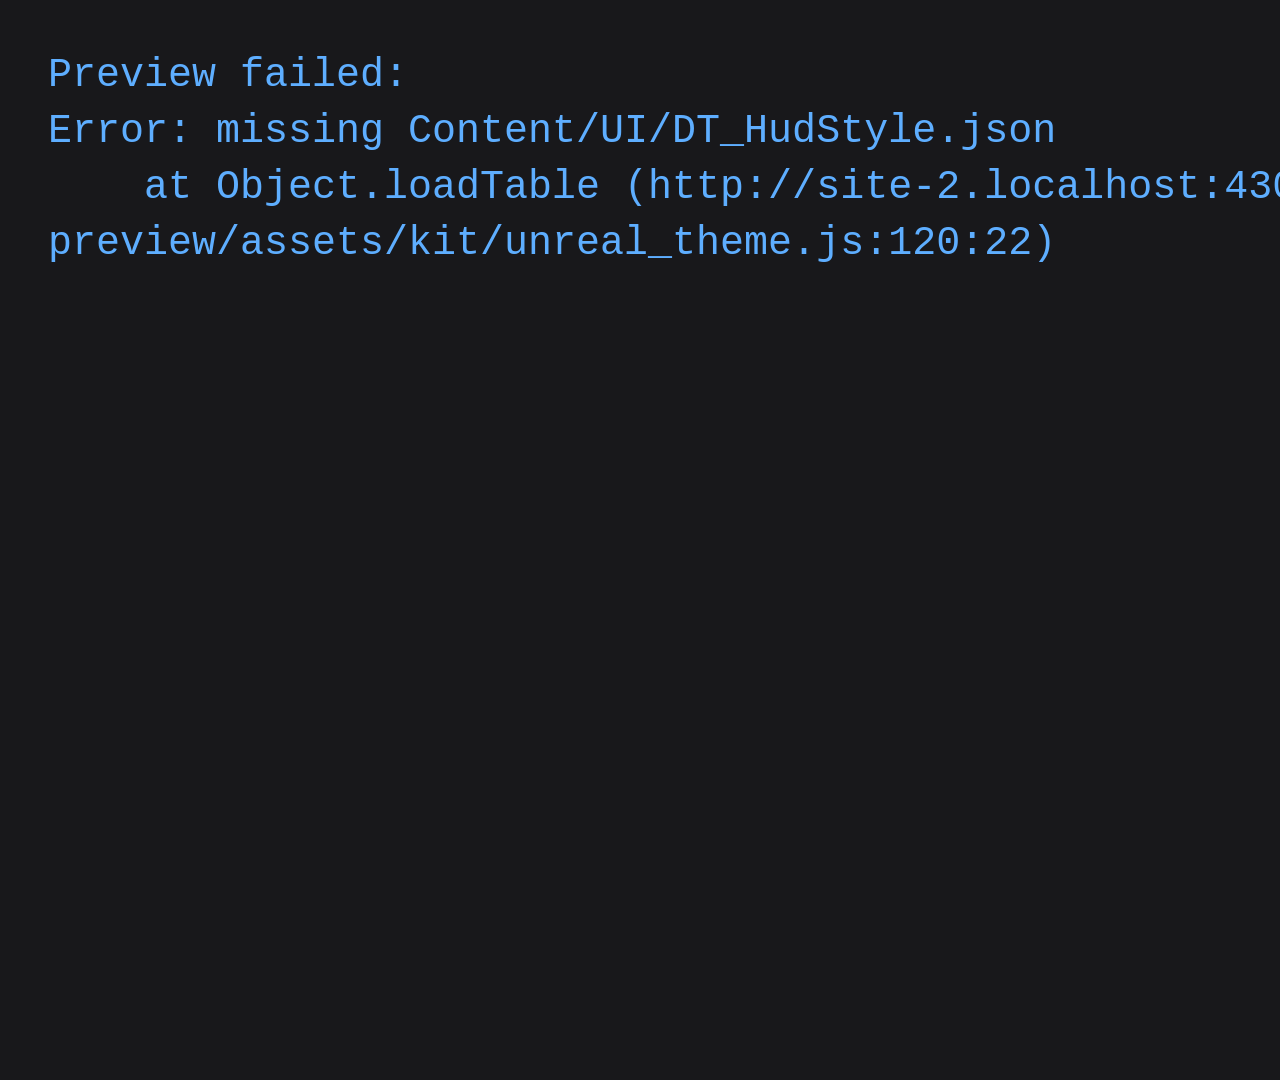
==== skills/ui-preview/assets/unreal/index.html @ 19c67c63 "game-ui-proof 1.0.0: ui-preview skill, kit, examples and live demo Tunable HTML previews of game UI " ====
<!doctype html>
<html lang="en">
<head>
<meta charset="utf-8">
<meta name="viewport" content="width=device-width, initial-scale=1">
<title>FEATURE</title>
<link rel="stylesheet" href="../kit/kit.css">
</head>
<body>
<script src="../kit/kit.js"></script>
<script src="../kit/unreal_theme.js"></script>
<script>
// UNREAL EXAMPLE: a HUD panel whose colours, sizes and timings start from a DataTable exported to JSON (or CSV) under
// the project. Replace the path, the row and field names read with get() and draw() with the feature's.
//   "table: DT_HudStyle/<Row>"  one group per row (loadTable); written back by re-importing the edited export.
//   "HudPanel"                  values that don't exist yet; they become UPROPERTY(EditAnywhere, Category = "HudPanel").
const TABLE = "Content/UI/DT_HudStyle.json", ROW = "Default"; // from the project root
const FONT = "sans-serif"; // the game's font, declared in ../kit/project.css

UnrealTheme.loadTable(TABLE).then(() => Kit.start({
  feature: "FEATURE",
  images: {
    // backdrop: "img/backdrop.png",   // a real game screenshot of this spot, UI hidden
  },
  groups: {
    HudPanel: { note: "UHudPanel UPROPERTYs", params: {
      X: { value: 48, min: 0, max: 800, step: 4, unit: "px" },
      Y: { value: 48, min: 0, max: 600, step: 4, unit: "px" },
      Width: { value: 520, min: 200, max: 1000, step: 4, unit: "px" },
      TitleSize: { value: 32, min: 12, max: 72, step: 2, unit: "px" },
      Fill: { value: 0.7, min: 0, max: 1, step: 0.05, hint: "how full the bar is in this mock" },
    } },
    ...UnrealTheme.groups(),
  },
  variants: { a: {}, b: { [`table: DT_HudStyle/${ROW}.CornerRadius`]: 2, "HudPanel.Width": 680 } },
  draw(ctx, v, s) {
    UnrealTheme.use(v);
    const r = field => UnrealTheme.get(ROW, field);
    const p = v.HudPanel, size = p.TitleSize, pad = r("Padding/Left");
    const h = r("Padding/Top") + r("Padding/Bottom") + pad + size + 24;

    if (s.images.backdrop) ctx.drawImage(s.images.backdrop, 0, 0);
    else { ctx.fillStyle = "#40454d"; ctx.fillRect(0, 0, ctx.canvas.width, ctx.canvas.height); }
    ctx.globalAlpha = s.state === "fading" ? Math.min(1, s.t / r("FadeSeconds")) : 1;

    ctx.fillStyle = r("PanelColor");
    ctx.beginPath(); ctx.roundRect(p.X, p.Y, p.Width, h, r("CornerRadius")); ctx.fill();
    const top = p.Y + r("Padding/Top"), iconW = r("bShowIcons") ? size + pad : 0;
    if (iconW) { ctx.fillStyle = r("Tint/SpecifiedColor"); ctx.fillRect(p.X + pad, top, size, size); }
    ctx.fillStyle = r("TextColor"); ctx.font = `${size}px ${FONT}`; ctx.textBaseline = "top";
    ctx.fillText(r("Title"), p.X + pad + iconW, top);
    const barY = top + size + pad, barW = p.Width - pad - r("Padding/Right");
    ctx.fillStyle = "#00000066"; ctx.fillRect(p.X + pad, barY, barW, 24);
    ctx.fillStyle = r("AccentColor"); ctx.fillRect(p.X + pad, barY, barW * p.Fill, 24);
    ctx.globalAlpha = 1;
  },
}));
</script>
</body>
</html>
---- skills/ui-preview/assets/kit/kit.css ----
/* Shared look for every UI preview: the stage on the left, the tuning panel on the right.
   Needs no edits per project: fonts and palette (--display, --bg, --panel, --panel-deep, --border, --text, --dim,
   --accent) live in project.css. */
@import url("project.css");

* { box-sizing: border-box; }
html, body { margin: 0; height: 100%; }
body {
  background: var(--bg);
  color: var(--text);
  font: 13px/1.4 system-ui, sans-serif;
  display: flex;
  overflow: hidden;
}

#stage-area { flex: 1; min-width: 0; display: flex; flex-direction: column; }
#bar {
  display: flex; gap: 12px; align-items: center;
  padding: 8px 12px; border-bottom: 2px solid var(--border); background: var(--panel);
}
#bar h1 { margin: 0; font: 16px var(--display); color: var(--accent); letter-spacing: 1px; }
#bar .state { font-weight: 600; }
#bar .caption { color: var(--dim); flex: 1; min-width: 0; overflow: hidden; text-overflow: ellipsis; white-space: nowrap; }
#bar .tools { display: flex; gap: 4px; flex: none; }
#stage-wrap { flex: 1; min-height: 0; position: relative; }
#stage-scroll { position: absolute; inset: 0; overflow: hidden; }
#stage-scroll.zoomed { overflow: auto; }
#stage, #highlight {
  position: absolute; left: 0; top: 0;
  transform-origin: 0 0; image-rendering: pixelated; box-shadow: 0 0 0 2px var(--border);
}
#stage { cursor: crosshair; }

#panel {
  width: 380px; flex: none; position: relative; display: flex; flex-direction: column;
  background: var(--panel); border-left: 2px solid var(--border);
}
#panel-body { flex: 1; min-height: 0; overflow-y: auto; padding: 0 12px 16px; }
#panel-foot { flex: none; padding: 10px 12px 8px; border-top: 2px solid var(--border); background: var(--panel); }
#panel.collapsed { width: 28px; }
#panel.collapsed > :not(#collapse) { display: none; }
#collapse {
  position: absolute; top: 8px; right: 14px; z-index: 1;
  background: var(--panel-deep); color: var(--text); border: 1px solid var(--border); cursor: pointer; padding: 0 6px;
}
#panel.collapsed #collapse { right: 2px; }
#panel h2 { font: 13px var(--display); color: var(--accent); margin: 18px 0 6px; letter-spacing: 1px; }
#panel h2 small { color: var(--dim); font: 11px system-ui, sans-serif; letter-spacing: 0; margin-left: 6px; }
#panel .note { color: var(--dim); margin: 4px 0; }
#panel .recommend { border-left: 3px solid var(--accent); padding: 4px 8px; margin: 8px 0; background: var(--panel-deep); }

.variants, .states { display: flex; flex-wrap: wrap; gap: 4px; }
.variants button, .actions button, .states button, #bar .tools button {
  background: var(--panel-deep); color: var(--text); border: 2px solid var(--border);
  padding: 4px 8px; cursor: pointer; font: inherit;
}
#bar .tools button { padding: 2px 8px; user-select: none; }
.variants button.on, .states button.on, #bar .tools button.on { border-color: var(--accent); color: var(--accent); }
.actions { display: flex; gap: 6px; flex-wrap: wrap; }
.actions button.primary { border-color: var(--accent); color: var(--accent); font-weight: 600; }

/* Groups and sections: native <details>, folded with a click on the heading. */
#controls summary {
  display: flex; align-items: baseline; gap: 6px; cursor: pointer; list-style: none;
  padding: 6px 4px; margin: 0 -4px; border-radius: 3px;
}
#controls summary::-webkit-details-marker { display: none; }
#controls summary::before { content: "▸"; color: var(--dim); width: 10px; flex: none; transition: transform 0.1s; }
#controls details[open] > summary::before { transform: rotate(90deg); }
#controls summary:hover { background: var(--panel-deep); }
#controls summary small {
  flex: 1; min-width: 0; overflow: hidden; text-overflow: ellipsis; white-space: nowrap; color: var(--dim); font: 11px system-ui, sans-serif;
}
#controls summary .badge { flex: none; color: var(--accent); font: 11px system-ui, sans-serif; }
#controls details.group { border-top: 1px solid var(--border); }
#controls details.group > summary .name { font: 13px var(--display); color: var(--accent); letter-spacing: 1px; }
#controls details.group.preview > summary .name { color: var(--dim); }
#controls details.group[open] { padding-bottom: 8px; }
#controls details.section { margin-left: 6px; padding-left: 8px; border-left: 1px solid var(--border); }
#controls details.section > summary { padding: 3px 4px; }
#controls details.section > summary .name { font-weight: 600; }

/* A value: name | control | number or readout | revert. */
.row {
  display: grid; grid-template-columns: minmax(0, 1fr) 118px 66px 16px; gap: 6px; align-items: center;
  padding: 2px 4px; margin: 0 -4px; border-radius: 3px;
}
.row:hover { background: var(--panel-deep); }
.row label { overflow: hidden; text-overflow: ellipsis; white-space: nowrap; }
.row input[type=range] { width: 100%; margin: 0; accent-color: var(--accent); }
.row select, .row input[type=color] { width: 100%; background: var(--panel-deep); color: var(--text); border: 1px solid var(--border); }
.row input[type=color] { height: 20px; padding: 0 1px; cursor: pointer; }
.row input[type=checkbox] { justify-self: start; margin: 0; accent-color: var(--accent); }
.row .colour { display: flex; gap: 4px; align-items: center; }
.row .colour input[type=color] { width: 44px; flex: none; }
.row .colour input[type=range] { flex: 1; min-width: 0; }
.row .value {
  display: flex; align-items: center; justify-content: flex-end; gap: 3px;
  color: var(--dim); font-variant-numeric: tabular-nums;
}
.row .value small { width: 16px; font-size: 10px; text-align: left; }
.row .num {
  width: 46px; padding: 1px 3px; text-align: right; font: inherit; font-variant-numeric: tabular-nums;
  background: var(--panel-deep); color: var(--text); border: 1px solid var(--border); border-radius: 2px;
  -moz-appearance: textfield; appearance: textfield;
}
.row .num::-webkit-inner-spin-button, .row .num::-webkit-outer-spin-button { -webkit-appearance: none; margin: 0; }
.row .num:focus { outline: 1px solid var(--accent); }
.row.changed label { color: var(--accent); }
.row .revert { visibility: hidden; background: none; border: none; color: var(--accent); cursor: pointer; padding: 0; font-size: 15px; }
.row.changed .revert { visibility: visible; }
.row.found { outline: 1px solid var(--accent); background: var(--panel-deep); }
#save-status { font-size: 12px; margin: 6px 0 0; }
#save-status.live { color: var(--text); }

/* The hover highlight over the stage (kit.js draws it). */
#highlight { image-rendering: auto; box-shadow: none; pointer-events: none; }
.stage-note {
  position: absolute; top: 12px; left: 50%; transform: translateX(-50%); pointer-events: none;
  background: var(--panel); border: 1px solid var(--border); color: var(--dim); padding: 4px 10px; font-size: 12px;
}
#compare-note { color: var(--text); border-color: var(--accent); }

#toast {
  position: fixed; left: 50%; bottom: 20px; transform: translateX(-50%);
  background: var(--panel); border: 2px solid var(--accent); padding: 8px 14px; display: none;
}

#kit-error {
  position: absolute; left: 0; top: 0; margin: 0; padding: 48px; overflow: hidden;
  background: var(--bg); color: var(--accent); font: 40px/1.4 ui-monospace, monospace; white-space: pre-wrap;
}

/* Screenshot mode: just the stage, at its real size. */
body.shot #bar, body.shot #panel { display: none; }
body.shot #stage { box-shadow: none; transform: none !important; }
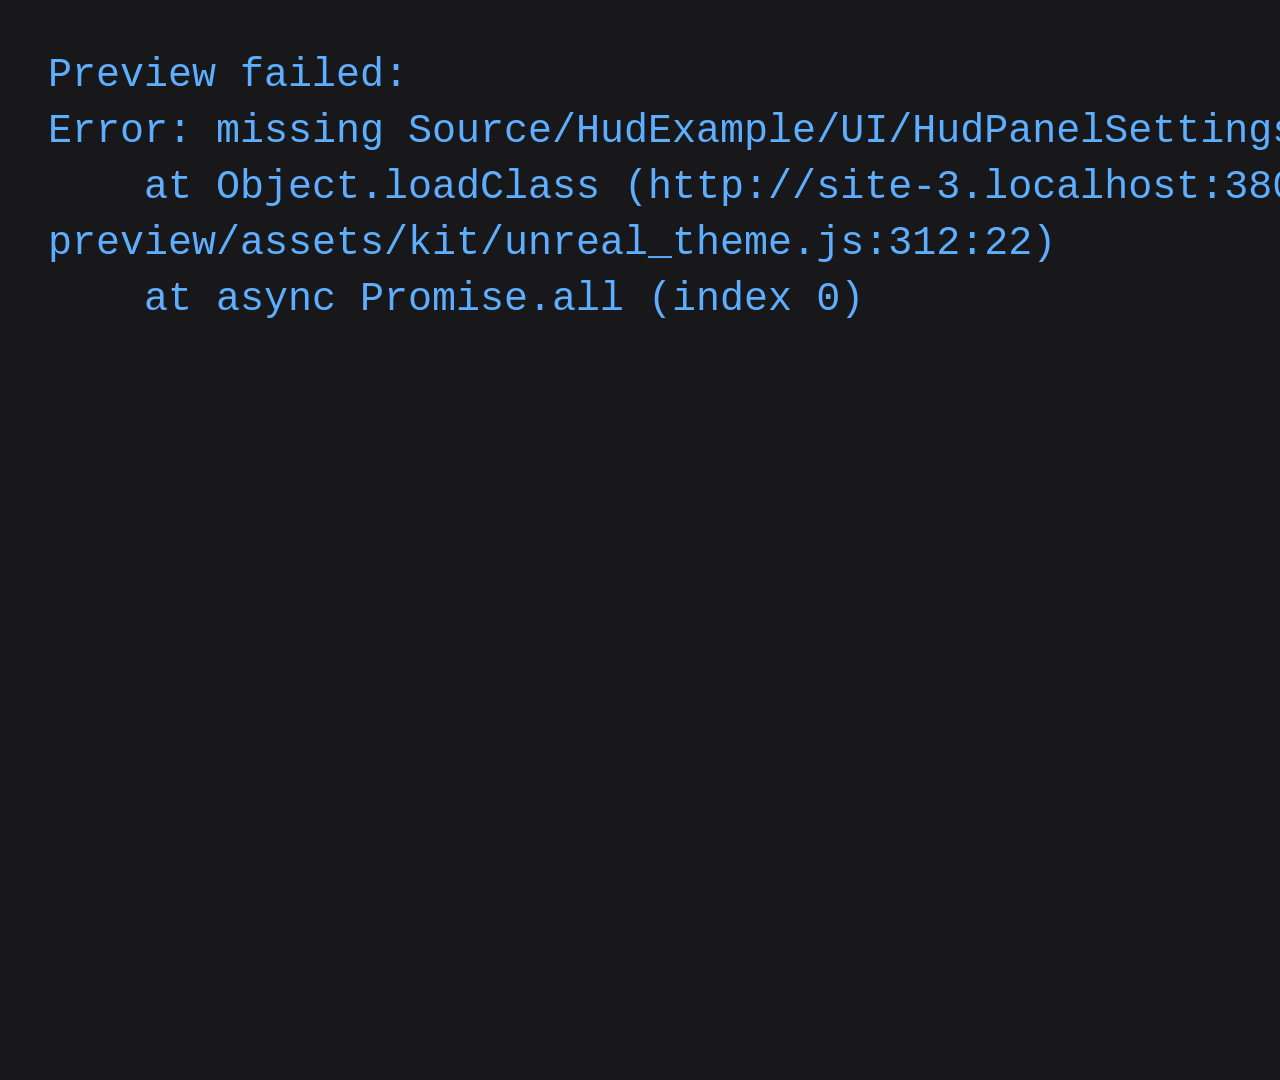
==== commit 331e2efa: "feat(unreal): update unreal parser" ====
--- a/skills/ui-preview/assets/unreal/index.html
+++ b/skills/ui-preview/assets/unreal/index.html
@@ -10,51 +10,55 @@
 <script src="../kit/kit.js"></script>
 <script src="../kit/unreal_theme.js"></script>
 <script>
-// UNREAL EXAMPLE: a HUD panel whose colours, sizes and timings start from a DataTable exported to JSON (or CSV) under
-// the project. Replace the path, the row and field names read with get() and draw() with the feature's.
-//   "table: DT_HudStyle/<Row>"  one group per row (loadTable); written back by re-importing the edited export.
-//   "HudPanel"                  values that don't exist yet; they become UPROPERTY(EditAnywhere, Category = "HudPanel").
-const TABLE = "Content/UI/DT_HudStyle.json", ROW = "Default"; // from the project root
+// UNREAL EXAMPLE: a HUD panel whose layout comes from a C++ settings class and whose colours come from a DataTable.
+// Replace the paths, the class, row and field names read with get(), and draw() with the feature's.
+//   "HudPanelSettings"          UHudPanelSettings (a UDeveloperSettings): its header's defaults, overridden by
+//                               Config/DefaultGame.ini. apply_unreal.py writes the approved values back. A key the class
+//                               doesn't have yet (Fill below) is listed by apply_unreal.py with a declaration to paste.
+//   "table: DT_HudStyle/<Row>"  one group per DataTable row (loadTable); written back by re-importing the edited export.
+const HEADER = "Source/HudExample/UI/HudPanelSettings.h", CLASS = "HudPanelSettings"; // from the project root
+const TABLE = "Content/UI/DT_HudStyle.json", ROW = "Default";
 const FONT = "sans-serif"; // the game's font, declared in ../kit/project.css
 
-UnrealTheme.loadTable(TABLE).then(() => Kit.start({
-  feature: "FEATURE",
-  images: {
-    // backdrop: "img/backdrop.png",   // a real game screenshot of this spot, UI hidden
-  },
-  groups: {
-    HudPanel: { note: "UHudPanel UPROPERTYs", params: {
-      X: { value: 48, min: 0, max: 800, step: 4, unit: "px" },
-      Y: { value: 48, min: 0, max: 600, step: 4, unit: "px" },
-      Width: { value: 520, min: 200, max: 1000, step: 4, unit: "px" },
-      TitleSize: { value: 32, min: 12, max: 72, step: 2, unit: "px" },
-      Fill: { value: 0.7, min: 0, max: 1, step: 0.05, hint: "how full the bar is in this mock" },
-    } },
-    ...UnrealTheme.groups(),
-  },
-  variants: { a: {}, b: { [`table: DT_HudStyle/${ROW}.CornerRadius`]: 2, "HudPanel.Width": 680 } },
-  draw(ctx, v, s) {
-    UnrealTheme.use(v);
-    const r = field => UnrealTheme.get(ROW, field);
-    const p = v.HudPanel, size = p.TitleSize, pad = r("Padding/Left");
-    const h = r("Padding/Top") + r("Padding/Bottom") + pad + size + 24;
+Promise.all([UnrealTheme.loadClass(HEADER), UnrealTheme.loadTable(TABLE)]).then(() => {
+  const groups = UnrealTheme.groups();
+  // A new value, not in the class yet: it goes in the class's own group so the applier names the class it belongs to.
+  groups[CLASS].params.FillAmount = { value: 0.7, min: 0, max: 1, step: 0.05, section: "Bar", hint: "how full the bar is in this mock" };
+  Kit.start({
+    feature: "FEATURE",
+    images: {
+      // backdrop: "img/backdrop.png",   // a real game screenshot of this spot, UI hidden
+    },
+    groups,
+    variants: { a: {}, b: { [`table: DT_HudStyle/${ROW}.CornerRadius`]: 2, [`${CLASS}.Width`]: 680, [`${CLASS}.Fill`]: "Solid" } },
+    draw(ctx, v, s) {
+      UnrealTheme.use(v);
+      const r = field => UnrealTheme.get(ROW, field), c = field => UnrealTheme.get(CLASS, field);
+      const x = c("Position/X"), y = c("Position/Y"), width = c("Width"), size = c("TitleSize"), pad = r("Padding/Left");
+      const h = r("Padding/Top") + r("Padding/Bottom") + pad + size + 24;
 
-    if (s.images.backdrop) ctx.drawImage(s.images.backdrop, 0, 0);
-    else { ctx.fillStyle = "#40454d"; ctx.fillRect(0, 0, ctx.canvas.width, ctx.canvas.height); }
-    ctx.globalAlpha = s.state === "fading" ? Math.min(1, s.t / r("FadeSeconds")) : 1;
+      if (s.images.backdrop) ctx.drawImage(s.images.backdrop, 0, 0);
+      else { ctx.fillStyle = "#40454d"; ctx.fillRect(0, 0, ctx.canvas.width, ctx.canvas.height); }
+      ctx.globalAlpha = s.state === "fading" ? Math.min(1, s.t / r("FadeSeconds")) : 1;
 
-    ctx.fillStyle = r("PanelColor");
-    ctx.beginPath(); ctx.roundRect(p.X, p.Y, p.Width, h, r("CornerRadius")); ctx.fill();
-    const top = p.Y + r("Padding/Top"), iconW = r("bShowIcons") ? size + pad : 0;
-    if (iconW) { ctx.fillStyle = r("Tint/SpecifiedColor"); ctx.fillRect(p.X + pad, top, size, size); }
-    ctx.fillStyle = r("TextColor"); ctx.font = `${size}px ${FONT}`; ctx.textBaseline = "top";
-    ctx.fillText(r("Title"), p.X + pad + iconW, top);
-    const barY = top + size + pad, barW = p.Width - pad - r("Padding/Right");
-    ctx.fillStyle = "#00000066"; ctx.fillRect(p.X + pad, barY, barW, 24);
-    ctx.fillStyle = r("AccentColor"); ctx.fillRect(p.X + pad, barY, barW * p.Fill, 24);
-    ctx.globalAlpha = 1;
-  },
-}));
+      ctx.fillStyle = r("PanelColor");
+      ctx.beginPath(); ctx.roundRect(x, y, width, h, r("CornerRadius")); ctx.fill();
+      const top = y + r("Padding/Top"), iconW = r("bShowIcons") ? size + pad : 0;
+      if (iconW) { ctx.fillStyle = r("Tint/SpecifiedColor"); ctx.fillRect(x + pad, top, size, size); }
+      ctx.fillStyle = r("TextColor"); ctx.font = `${size}px ${FONT}`; ctx.textBaseline = "top";
+      ctx.fillText(r("Title"), x + pad + iconW, top);
+      const barY = top + size + pad, barW = width - pad - r("Padding/Right"), fill = c("FillAmount");
+      ctx.fillStyle = c("TrackColor"); ctx.fillRect(x + pad, barY, barW, 24);
+      ctx.fillStyle = r("AccentColor");
+      if (c("Fill") === "Solid") ctx.fillRect(x + pad, barY, barW * fill, 24);
+      else {
+        const n = c("Segments"), gap = 4, w = (barW - gap * (n - 1)) / n;
+        for (let i = 0; i < Math.round(n * fill); i++) ctx.fillRect(x + pad + i * (w + gap), barY, w, 24);
+      }
+      ctx.globalAlpha = 1;
+    },
+  });
+});
 </script>
 </body>
 </html>
--- a/skills/ui-preview/assets/kit/kit.css
+++ b/skills/ui-preview/assets/kit/kit.css
@@ -44,6 +44,13 @@
   background: var(--panel-deep); color: var(--text); border: 1px solid var(--border); cursor: pointer; padding: 0 6px;
 }
 #panel.collapsed #collapse { right: 2px; }
+/* Narrow screens (a phone): the stage on top, the panel under it. */
+@media (max-width: 760px) {
+  body { flex-direction: column; }
+  #stage-area { flex: 9 1 0; }
+  #panel { width: auto; flex: 11 1 0; min-height: 0; border-left: none; border-top: 2px solid var(--border); }
+  #panel.collapsed { width: auto; flex: none; height: 32px; }
+}
 #panel h2 { font: 13px var(--display); color: var(--accent); margin: 18px 0 6px; letter-spacing: 1px; }
 #panel h2 small { color: var(--dim); font: 11px system-ui, sans-serif; letter-spacing: 0; margin-left: 6px; }
 #panel .note { color: var(--dim); margin: 4px 0; }
